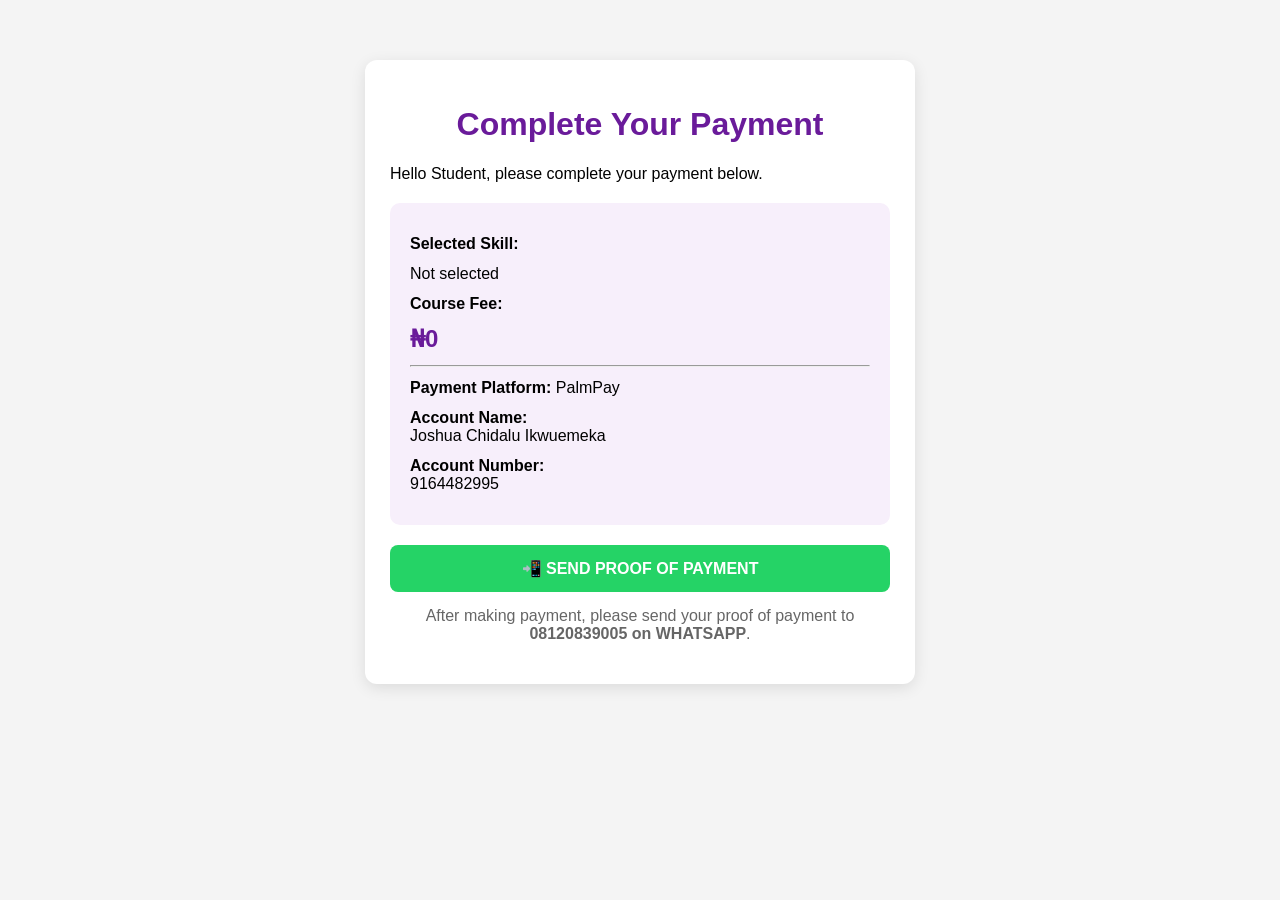
==== payment.html @ 074dc0e0 "Add files via upload" ====
<!DOCTYPE html>
<html lang="en">
<head>
    <meta charset="UTF-8">
    <meta name="viewport" content="width=device-width, initial-scale=1.0">
    <title>Payment - Affiliate Success Hub</title>

    <style>
        body {
            font-family: Arial, sans-serif;
            background: #f4f4f4;
            margin: 0;
            padding: 20px;
        }

        .container {
            max-width: 500px;
            margin: 40px auto;
            background: white;
            padding: 25px;
            border-radius: 12px;
            box-shadow: 0 4px 15px rgba(0,0,0,0.1);
        }

        h1 {
            text-align: center;
            color: #6a1b9a;
        }

        .payment-box {
            background: #f7effb;
            padding: 20px;
            border-radius: 10px;
            margin-top: 20px;
        }

        .payment-box p {
            margin: 12px 0;
        }

        .amount {
            font-size: 24px;
            font-weight: bold;
            color: #6a1b9a;
        }

        .whatsapp {
            display: block;
            text-align: center;
            background: #25D366;
            color: white;
            text-decoration: none;
            padding: 14px;
            border-radius: 8px;
            margin-top: 20px;
            font-weight: bold;
        }
    </style>
</head>

<body>

<div class="container">

    <h1>Complete Your Payment</h1>

    <p id="greeting"></p>

    <div class="payment-box">

        <p><strong>Selected Skill:</strong></p>
        <p id="skill"></p>

        <p><strong>Course Fee:</strong></p>
        <p class="amount" id="price"></p>

        <hr>

        <p><strong>Payment Platform:</strong> PalmPay</p>

        <p><strong>Account Name:</strong><br>
        Joshua Chidalu Ikwuemeka</p>

        <p><strong>Account Number:</strong><br>
        9164482995</p>

    </div>

    <a id="whatsappButton" class="whatsapp" href="#" target="_blank">
    📲 SEND PROOF OF PAYMENT
</a>

<p style="text-align:center; margin-top:15px; color:#666;">
    After making payment, please send your proof of payment to
    <strong>08120839005 on WHATSAPP</strong>.
    
</p>

</div>

<script>

const name = localStorage.getItem("studentName");
const skill = localStorage.getItem("studentSkill");
const price = localStorage.getItem("studentPrice");

document.getElementById("greeting").textContent =
    "Hello " + (name || "Student") + ", please complete your payment below.";

document.getElementById("skill").textContent =
    skill || "Not selected";

document.getElementById("price").textContent =
    price || "₦0";

const message =
    "Hello Affiliate Success Hub,%0A%0A" +
    "I have made payment for my registration.%0A%0A" +
    "Name: " + encodeURIComponent(name || "") + "%0A" +
    "Skill: " + encodeURIComponent(skill || "") + "%0A" +
    "Amount: " + encodeURIComponent(price || "") + "%0A%0A" +
    "I am sending my proof of payment.";

document.getElementById("whatsappButton").href =
    "https://wa.me/2348120839005?text=" + message;

</script>

</body>
</html>
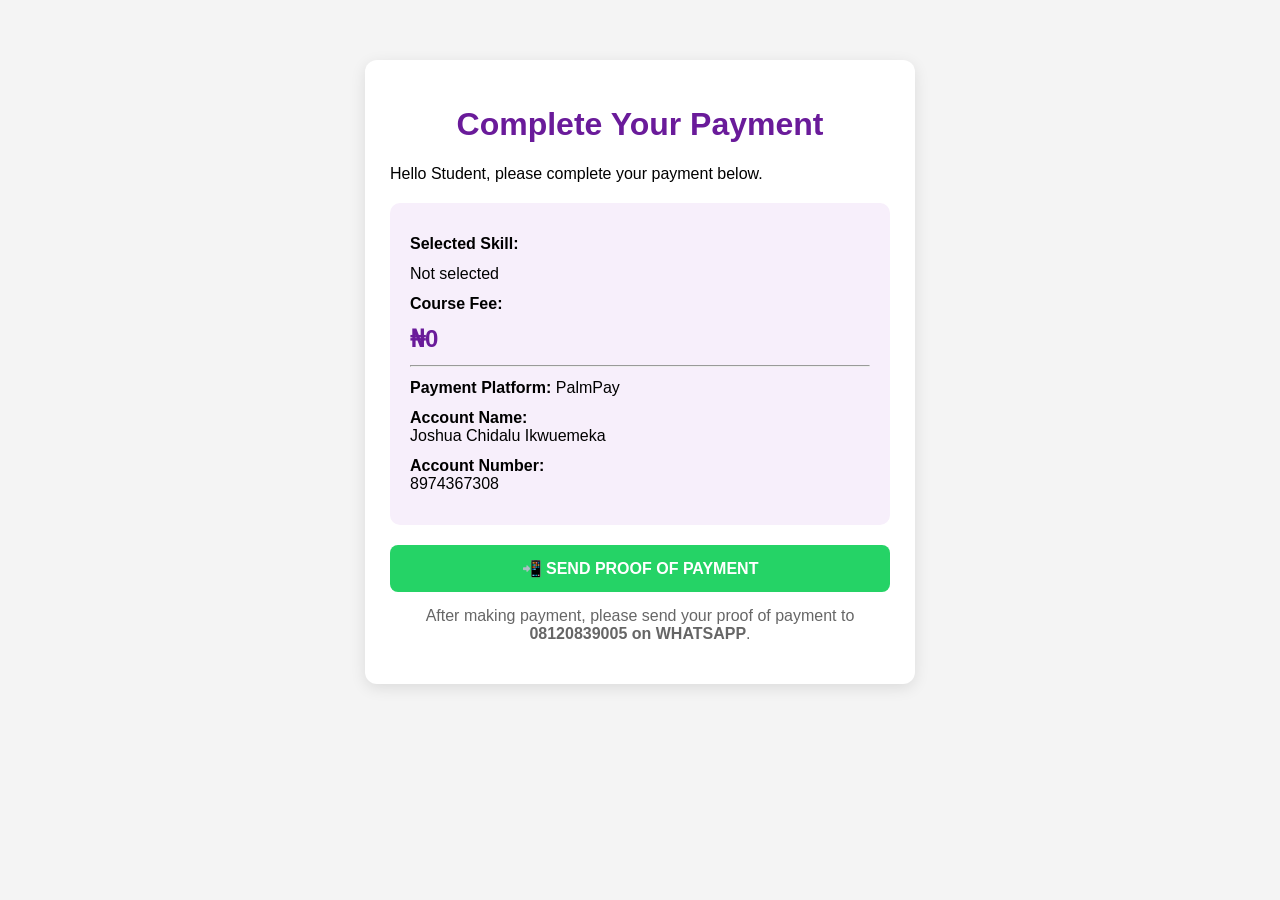
==== commit a983c8ee: "Add files via upload" ====
--- a/payment.html
+++ b/payment.html
@@ -82,7 +82,7 @@
         Joshua Chidalu Ikwuemeka</p>
 
         <p><strong>Account Number:</strong><br>
-        9164482995</p>
+        8974367308</p>
 
     </div>
 
